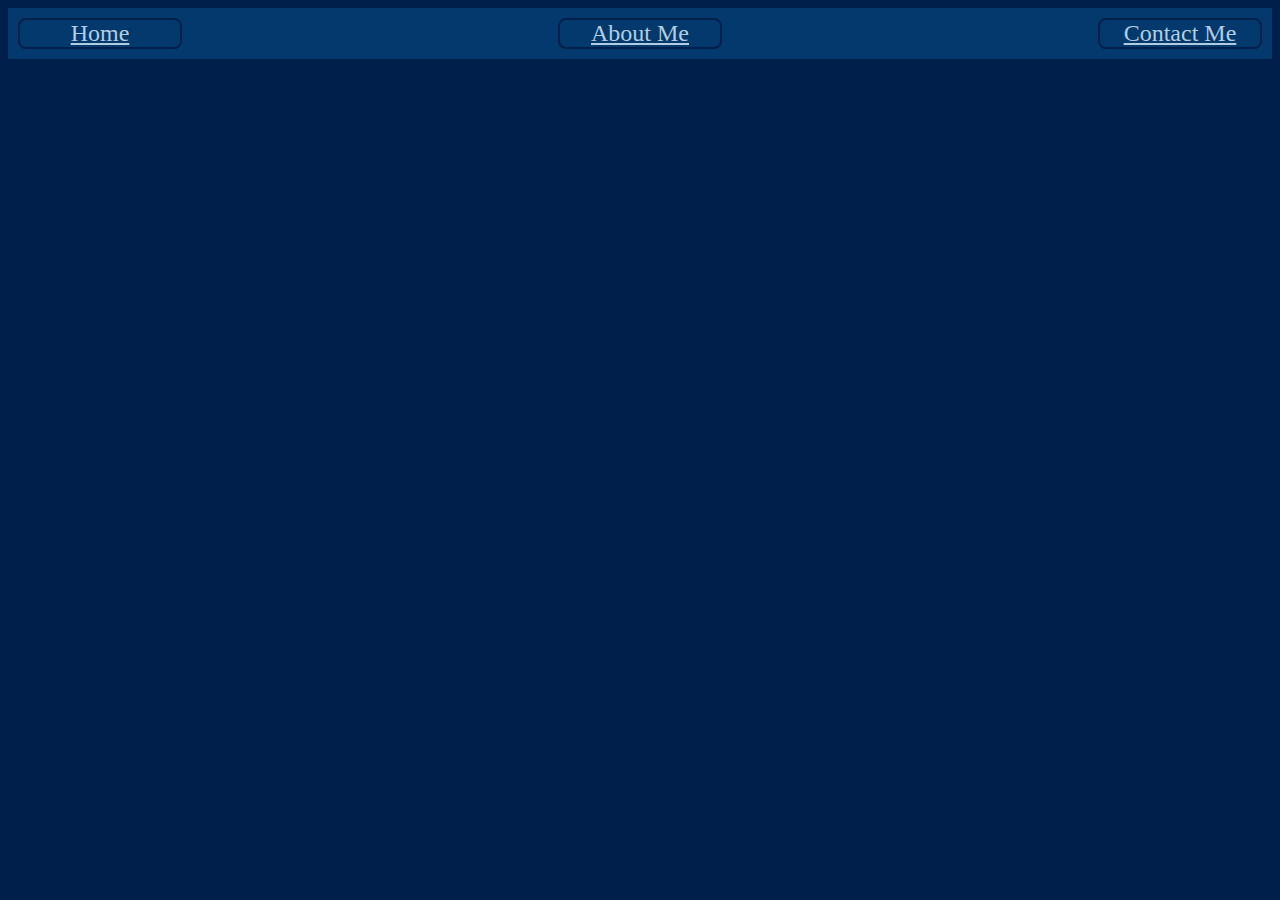
==== about-me.html @ 0663dd04 "website files" ====
<!DOCTYPE html>
<html lang="en">
<head>
    <meta charset="UTF-8">
    <meta name="viewport" content="width=device-width, initial-scale=1.0">
    <title>Ben Makes Cool Sites</title>
    <link rel="stylesheet" href="style.css">
</head>
<body>
    <div class="flexbox-container top-ribbon">
        <div class="flexbox-item flexbox-item-1">
            <a href="./index.html">Home</a>
        </div>
        <div class="flexbox-item flexbox-item-2">
            <a href="./about-me.html">About Me</a>
        </div>
        <div class="flexbox-item flexbox-item-2">
            <a href="./contact-me.html">Contact Me</a>
        </div>
    </div>
</body>
</html>
---- style.css ----
.flexbox-container {
    display: flex;
    justify-content:space-between;
    height: 100%;

}
.flexbox-container-body {
    display: flex;
    justify-content:center;
    width: auto;
    min-height: 830px;
}

.flexbox-item {
    width: 160px;
    margin: 10px;
    align-items: center;
    min-width: fit-content;
    max-width:none;
    border: 2px solid #011f4b;
    border-radius: 8px;
    text-align: center;
}

.flexbox-item-3 {
    margin: 10px;
    align-items: center;
    max-width: 30%;
    padding-top: 10%;
}

.flexbox-item-4 {
    padding-top: 10%;
    min-width: fit-content;
}

.foot {
    color:#b3cde0;
    font-size: 12pt;
    text-align: right;
    padding-right: 2%;
    padding-bottom: 2%;
}
a+a {
    margin-left: 10px;
}
div {
    background-color: #03396c;
}

a, p{
    color: #b3cde0;
    font-size: x-large;
}

body {
    background-color: #011f4b;
}

img {
    border-radius: 15%;
    height:max-content;
}
h1 {
    color: #6497b1;
}
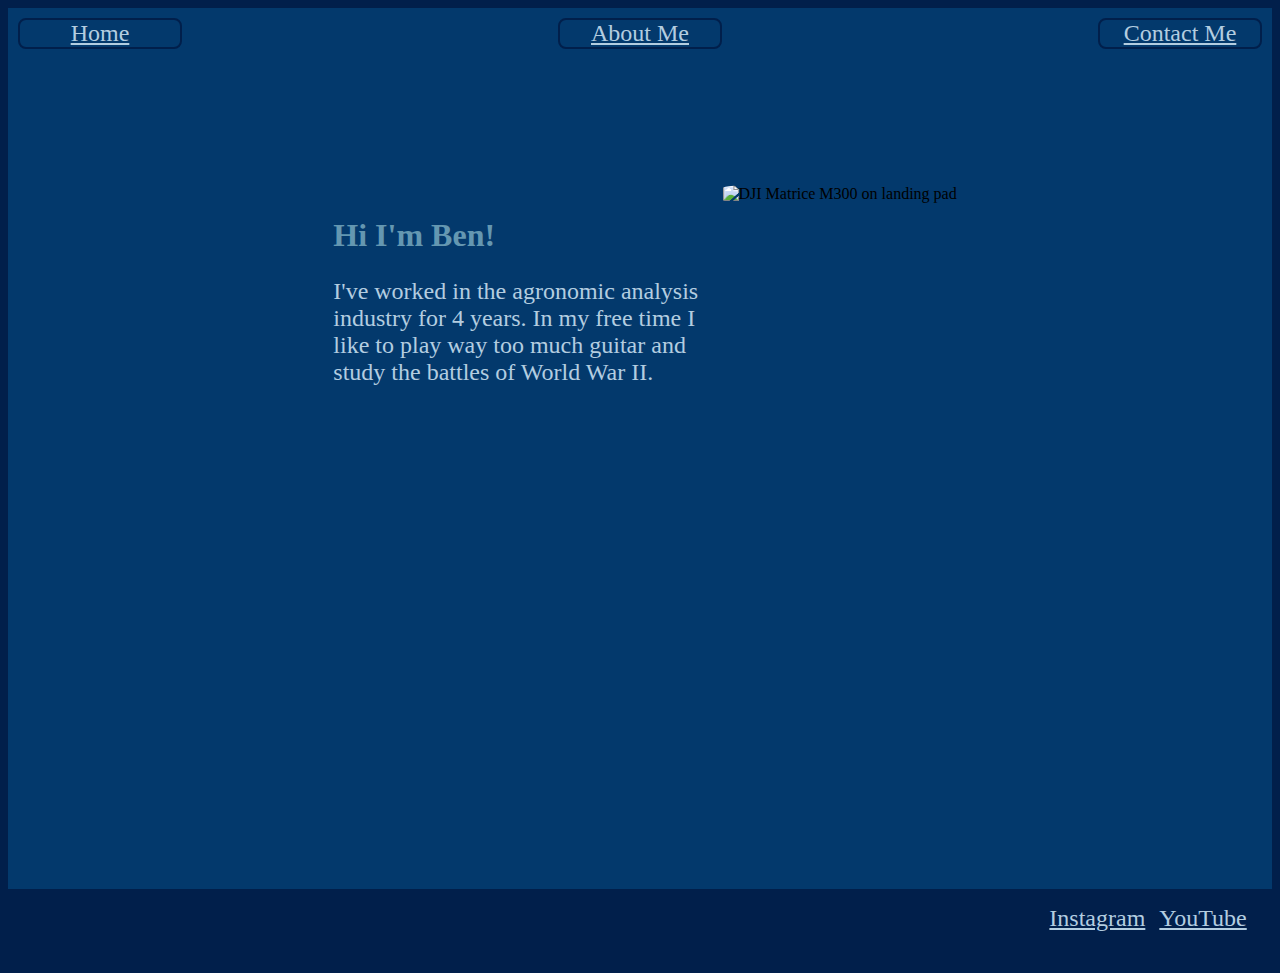
==== commit f1b0a903: "Added content to About Me and Contact Me pages" ====
--- a/about-me.html
+++ b/about-me.html
@@ -18,5 +18,22 @@
             <a href="./contact-me.html">Contact Me</a>
         </div>
     </div>
+    <div class="flexbox-container-body">
+        <div class="flexbox-item-3">
+            <h1>
+                Hi I'm Ben!
+            </h1>
+            <p>
+                I've worked in the agronomic analysis industry for 4 years. In my free time I like to play way too much guitar and study the battles of World War II.
+            </p>
+        </div>
+        <div class="flexbox-item-4">
+            <img class="test" src="./assets/M300.jpg" alt="DJI Matrice M300 on landing pad">
+        </div>
+    </div>
+    <p class="foot">
+        <a href="https://www.instagram.com">Instagram</a>
+        <a href="https://www.youtube.com/watch?v=ejMn2Jx9weY">YouTube</a>
+    </p>
 </body>
 </html>--- a/style.css
+++ b/style.css
@@ -61,6 +61,9 @@
     border-radius: 15%;
     height:max-content;
 }
+.test {
+    width: 300px;
+}
 h1 {
     color: #6497b1;
 }